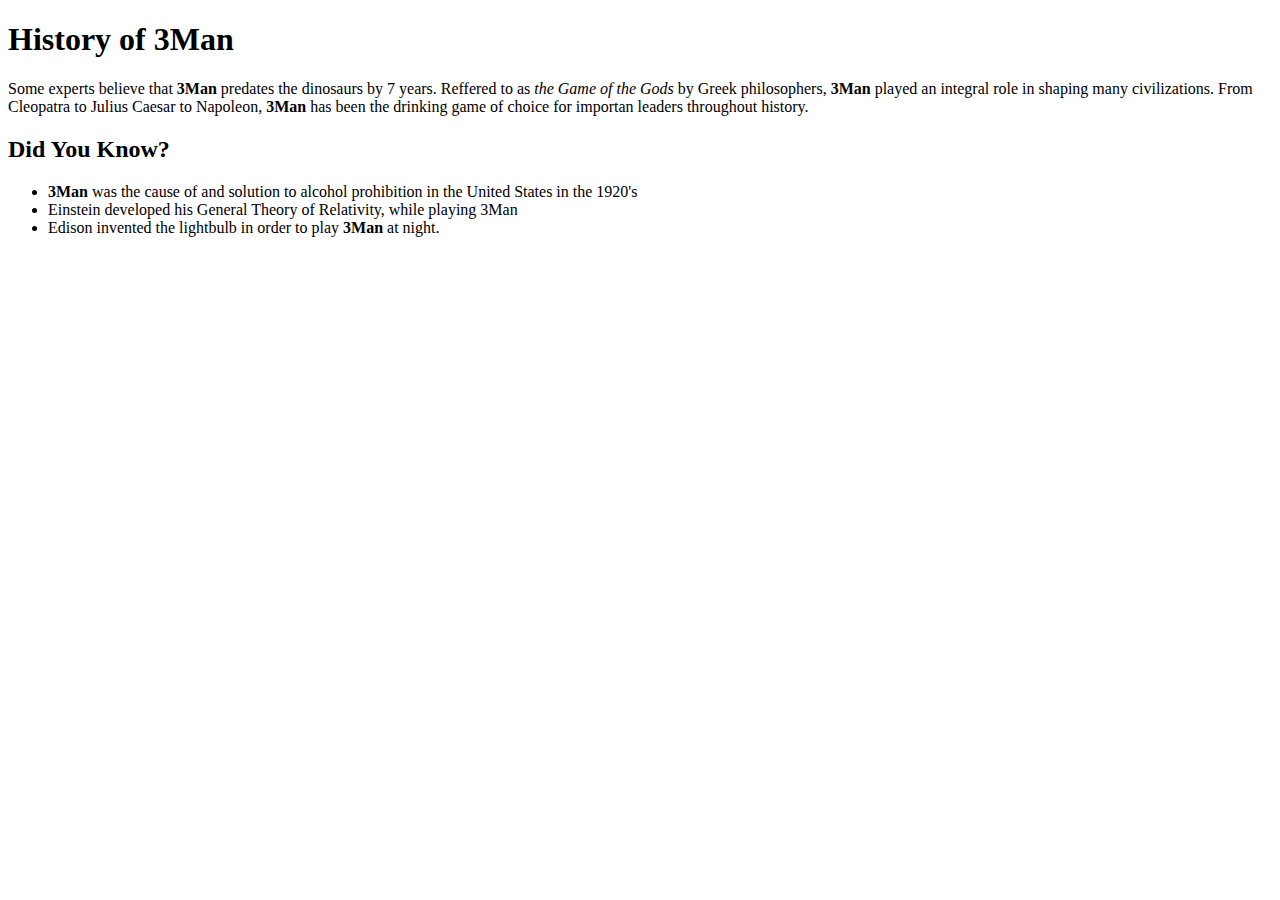
==== history.html @ 83e4682e "Add Dice Rolling Page" ====
<!DOCTYPE html>
<html>
<head>
	<title>History of 3Man</title>
</head>
<body>
<h1><strong>History of 3Man</strong></h1>

<p>
	Some experts believe that <strong>3Man</strong> predates the dinosaurs by 7 years. Reffered to as <em>the Game of the Gods</em> by Greek philosophers, <strong>3Man</strong> played an integral role in shaping many civilizations. From Cleopatra to Julius Caesar to Napoleon, <strong>3Man</strong> has been the drinking game of choice for importan leaders throughout history.
</p>

<h2><strong>Did You Know?</strong></h2>

<p>
	<ul> 
		<li> <strong>3Man</strong> was the cause of and solution to alcohol prohibition in the United States in the 1920's
		</li>	
		<li> Einstein developed his General Theory of Relativity, while playing 3Man
		</li>
		<li> Edison invented the lightbulb in order to play <strong>3Man</strong> at night.
		</li>
	</ul>
</p>
</body>
</html>
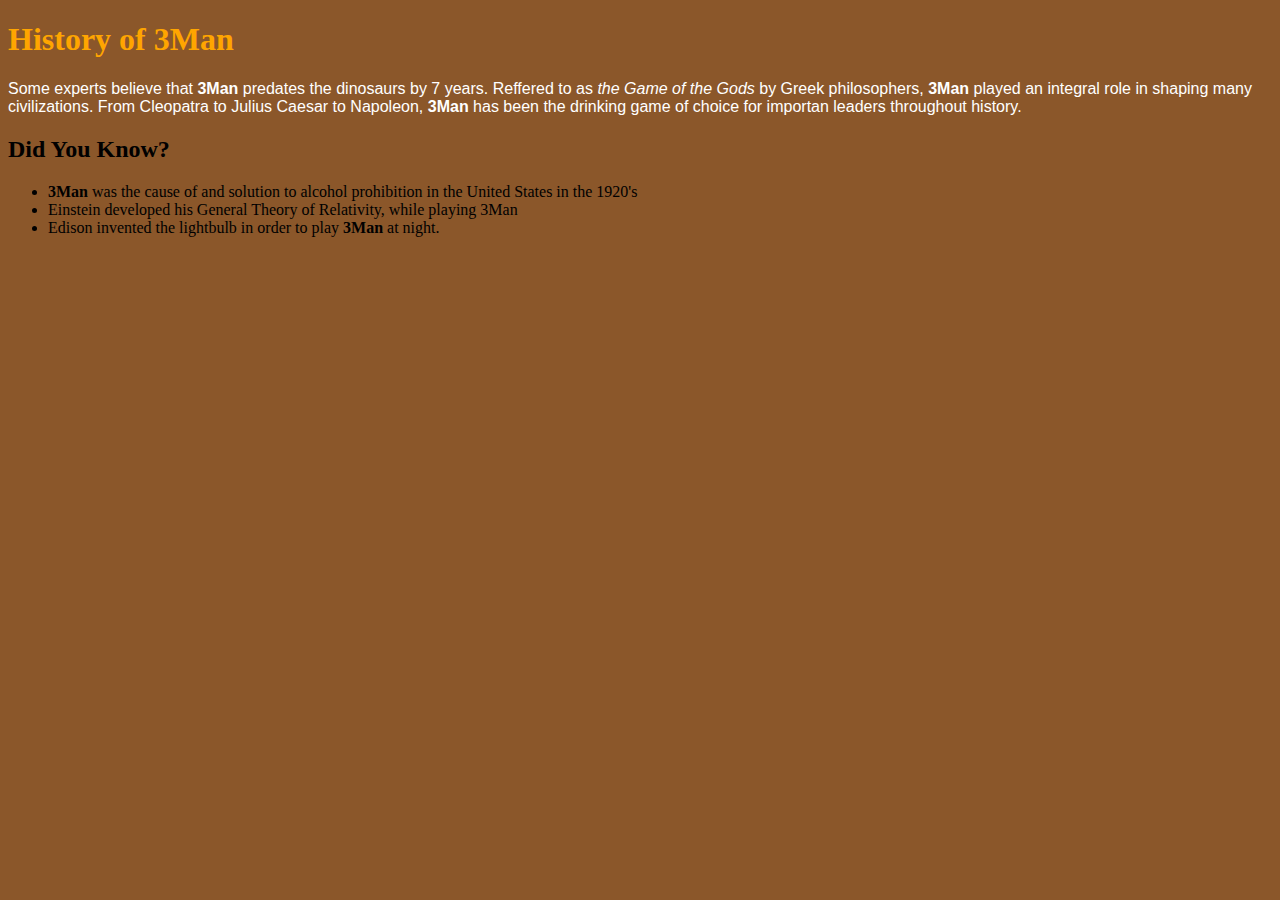
==== commit 0fc5e2d7: "Update history.html" ====
--- a/history.html
+++ b/history.html
@@ -2,6 +2,7 @@
 <html>
 <head>
 	<title>History of 3Man</title>
+	<link rel="stylesheet" type="text/css" href="css/style.css">
 </head>
 <body>
 <h1><strong>History of 3Man</strong></h1>
--- a/css/style.css
+++ b/css/style.css
@@ -0,0 +1,55 @@
+.container {
+	text-align: center;
+	width: 80%;
+	margin: 30px auto;
+}
+
+.dice {
+	display: inline-block;
+	text-align: center;
+}
+
+body {
+	background: #8B572A ;
+}
+
+h1 {
+
+	font-size: 18rem
+	text-shadow: 5px 0 black;
+	color: orange;
+
+}
+
+p {
+	font-family: 'Nanum Gothic', sans-serif;
+	color: white;
+	font-size: 1rem;
+}
+img {
+	width: 300px;
+}
+footer {
+	margin-top: 10%;
+	text-align: center;
+	color: white;
+}
+.button {
+  background-color: orange; /* Green */
+  border: 2px solid black;
+  border-radius: 8px;
+  color: #8B572A;
+  font-weight: bold;
+  padding: 15px 32px;
+  text-align: center;
+  text-decoration: none;
+  display: inline-block;
+  font-size: 16px;
+  box-shadow: 0 8px 16px 0 rgba(0,0,0,0.2), 0 6px 20px 0 rgba(0,0,0,0.19);
+  height: 50px;
+  width: 25%;
+  margin: 0px -12.5%;
+  position: relative;
+  top: 50%;
+  left: 50%;
+}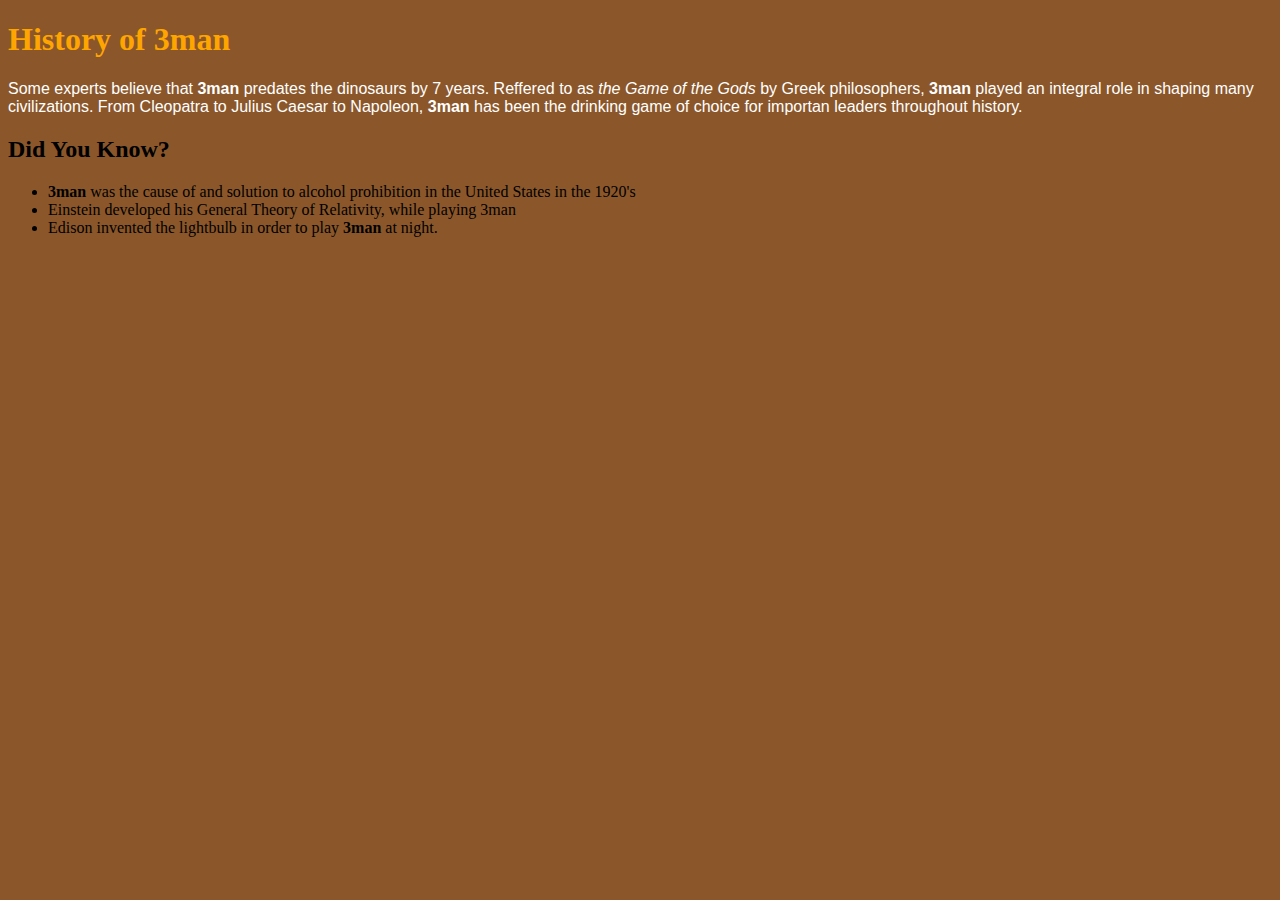
==== commit 5c82018c: "copy fixes" ====
--- a/history.html
+++ b/history.html
@@ -1,25 +1,25 @@
 <!DOCTYPE html>
 <html>
 <head>
-	<title>History of 3Man</title>
+	<title>History of 3man</title>
 	<link rel="stylesheet" type="text/css" href="css/style.css">
 </head>
 <body>
-<h1><strong>History of 3Man</strong></h1>
+<h1><strong>History of 3man</strong></h1>
 
 <p>
-	Some experts believe that <strong>3Man</strong> predates the dinosaurs by 7 years. Reffered to as <em>the Game of the Gods</em> by Greek philosophers, <strong>3Man</strong> played an integral role in shaping many civilizations. From Cleopatra to Julius Caesar to Napoleon, <strong>3Man</strong> has been the drinking game of choice for importan leaders throughout history.
+	Some experts believe that <strong>3man</strong> predates the dinosaurs by 7 years. Reffered to as <em>the Game of the Gods</em> by Greek philosophers, <strong>3man</strong> played an integral role in shaping many civilizations. From Cleopatra to Julius Caesar to Napoleon, <strong>3man</strong> has been the drinking game of choice for importan leaders throughout history.
 </p>
 
 <h2><strong>Did You Know?</strong></h2>
 
 <p>
 	<ul> 
-		<li> <strong>3Man</strong> was the cause of and solution to alcohol prohibition in the United States in the 1920's
+		<li> <strong>3man</strong> was the cause of and solution to alcohol prohibition in the United States in the 1920's
 		</li>	
-		<li> Einstein developed his General Theory of Relativity, while playing 3Man
+		<li> Einstein developed his General Theory of Relativity, while playing 3man
 		</li>
-		<li> Edison invented the lightbulb in order to play <strong>3Man</strong> at night.
+		<li> Edison invented the lightbulb in order to play <strong>3man</strong> at night.
 		</li>
 	</ul>
 </p>
--- a/css/style.css
+++ b/css/style.css
@@ -35,7 +35,7 @@
 	color: white;
 }
 .button {
-  background-color: orange; /* Green */
+  background-color: orange;
   border: 2px solid black;
   border-radius: 8px;
   color: #8B572A;
@@ -44,12 +44,26 @@
   text-align: center;
   text-decoration: none;
   display: inline-block;
-  font-size: 16px;
-  box-shadow: 0 8px 16px 0 rgba(0,0,0,0.2), 0 6px 20px 0 rgba(0,0,0,0.19);
-  height: 50px;
+  font-size: 36px;
+  box-shadow: 0 7px black;
+  height: 75px;
   width: 25%;
   margin: 0px -12.5%;
   position: relative;
   top: 50%;
   left: 50%;
+}
+
+.button:hover {background-color: #f29905}
+
+.button:active {
+  background-color: #f29905;
+  box-shadow: 0 5px black;
+  transform: translateY(4px);
+}
+.roll-outcome {
+	display: inline;
+	position: relative;
+	text-align: center;
+	margin-top: 50px;
 }